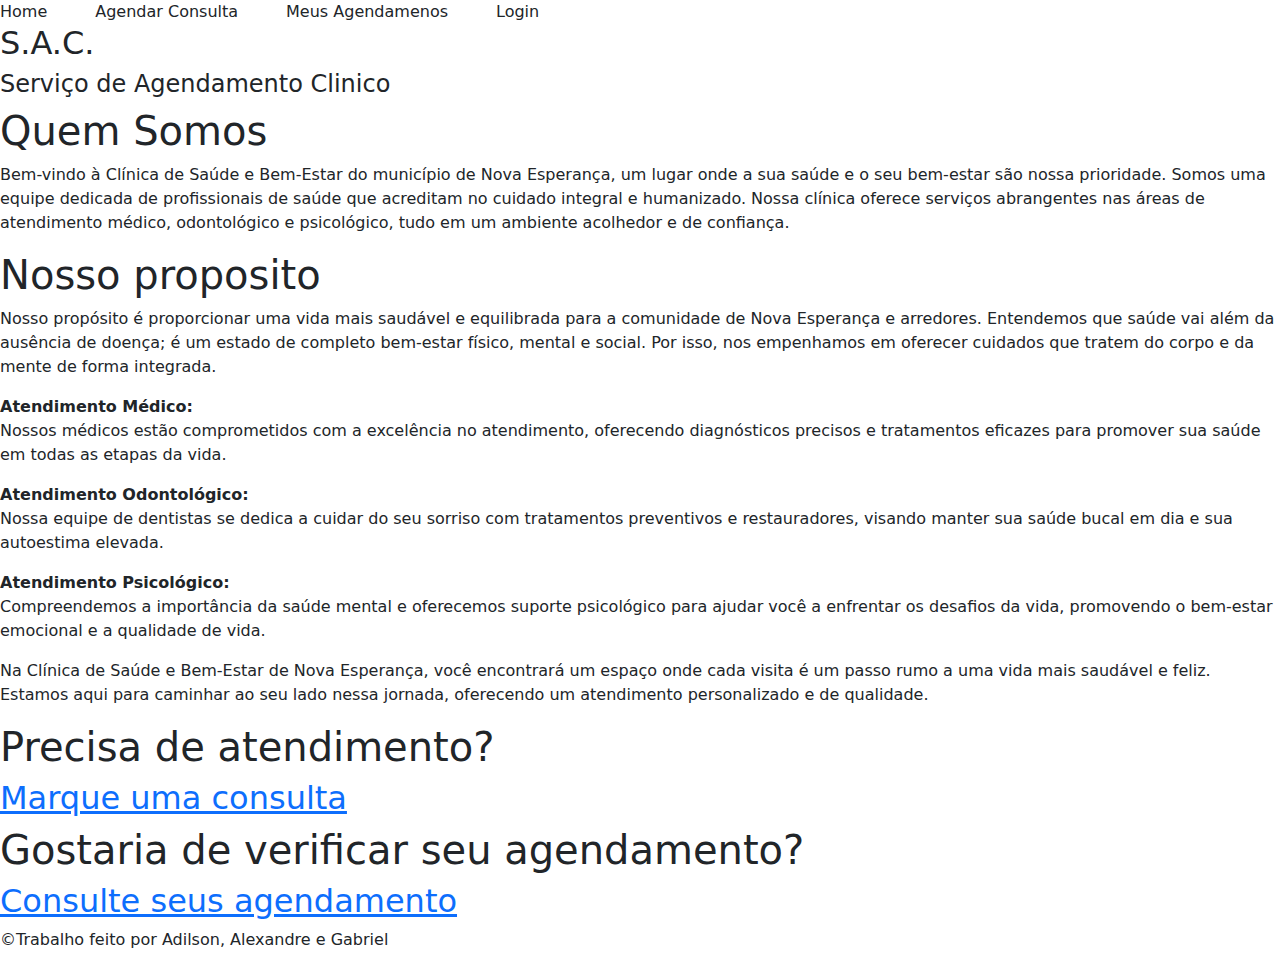
==== src/main/resources/templates/index.html @ 42674bc9 "implementação banco de dados" ====
<!DOCTYPE html>
<html lang="pt-br">
<head>
    <meta charset="UTF-8">
    <meta name="viewport" content="width=device-width, initial-scale=1.0">
    <title>Clinica</title>
    <link rel="stylesheet" th:href="@{/Homepage/pageHome.css}">
    <link rel="stylesheet" href="https://cdn.jsdelivr.net/npm/bootstrap@5.3.0/dist/css/bootstrap.min.css" integrity="sha384-..." crossorigin="anonymous">
</head>
<body>
    <header class="header">
        <nav class="nav-bar d-flex">
            <a href="/home" class="nav-link me-5 active">Home</a>
            <a href="/agendamento" class="nav-link me-5">Agendar Consulta</a>
            <a href="/agenda" class="nav-link me-5">Meus Agendamenos</a>
            <a href="/login" class="nav-link me-5">Login</a>
        </nav>
    </header>
    <section class="main-section">
        <div>
            <div class="balloon">
                <h2>S.A.C.</h2>
                <h4>Serviço de Agendamento Clinico</h4>
            </div>
            <div class="balloon-main">
                    <div>
                        <h1>Quem Somos</h1>
                        <p>
                            Bem-vindo à Clínica de Saúde e Bem-Estar do município de Nova Esperança, 
                            um lugar onde a sua saúde e o seu bem-estar são nossa prioridade. Somos uma equipe dedicada de 
                            profissionais de saúde que acreditam no cuidado integral e humanizado. Nossa clínica oferece serviços 
                            abrangentes nas áreas de atendimento médico, odontológico e psicológico, 
                            tudo em um ambiente acolhedor e de confiança.
                        </p>
                    </div>
                    <div>
                        <h1>Nosso proposito</h1>
                        <p>
                            Nosso propósito é proporcionar uma vida mais saudável e equilibrada para a 
                            comunidade de Nova Esperança e arredores. Entendemos que saúde vai além da ausência de doença; 
                            é um estado de completo bem-estar físico, mental e social. Por isso, nos empenhamos em oferecer 
                            cuidados que tratem do corpo e da mente de forma integrada.
                        </p>
                    </div>
                    <div>
                        <b>Atendimento Médico:</b>
                        <p>
                            Nossos médicos estão comprometidos com a excelência no atendimento, 
                            oferecendo diagnósticos precisos e tratamentos eficazes para promover 
                            sua saúde em todas as etapas da vida.
                        </p>
                    </div>
                    <div>
                        <b>Atendimento Odontológico:</b>
                        <p>
                            Nossa equipe de dentistas se dedica a cuidar do seu sorriso com tratamentos 
                            preventivos e restauradores, visando manter sua saúde bucal em dia e sua 
                            autoestima elevada.
                        </p>
                    </div>
                    <div>
                        <b>Atendimento Psicológico:</b>
                        <p>
                            Compreendemos a importância da saúde mental e oferecemos suporte psicológico 
                            para ajudar você a enfrentar os desafios da vida, 
                            promovendo o bem-estar emocional e a qualidade de vida.
                        </p>
                    </div>
                    <div>
                        <p>
                            Na Clínica de Saúde e Bem-Estar de Nova Esperança, você encontrará um espaço onde cada 
                            visita é um passo rumo a uma vida mais saudável e feliz. Estamos aqui para caminhar ao 
                            seu lado nessa jornada, oferecendo um atendimento personalizado e de qualidade.
                        </p>
                    </div>
                        <div>
                            <div>
                                <h1>Precisa de atendimento?</h1>
                                <h2><a href="/agendamento">Marque uma consulta</a></h2>    
                            </div>
                            <div>
                                <h1>Gostaria de verificar seu agendamento?</h1>
                                <h2><a href="/agenda">Consulte seus agendamento</a></h2>    
                            </div>
                        </div>
                </div>
       </div>
    </section>
    <footer>
        <p>&copy;Trabalho feito por Adilson, Alexandre e Gabriel</p>
    </footer>

    <script src="https://cdn.jsdelivr.net/npm/@popperjs/core@2.11.6/dist/umd/popper.min.js" integrity="sha384-..." crossorigin="anonymous"></script> 
    <script src="https://cdn.jsdelivr.net/npm/bootstrap@5.3.0/dist/js/bootstrap.min.js" integrity="sha384-..." crossorigin="anonymous"></script>
</body>
</html>
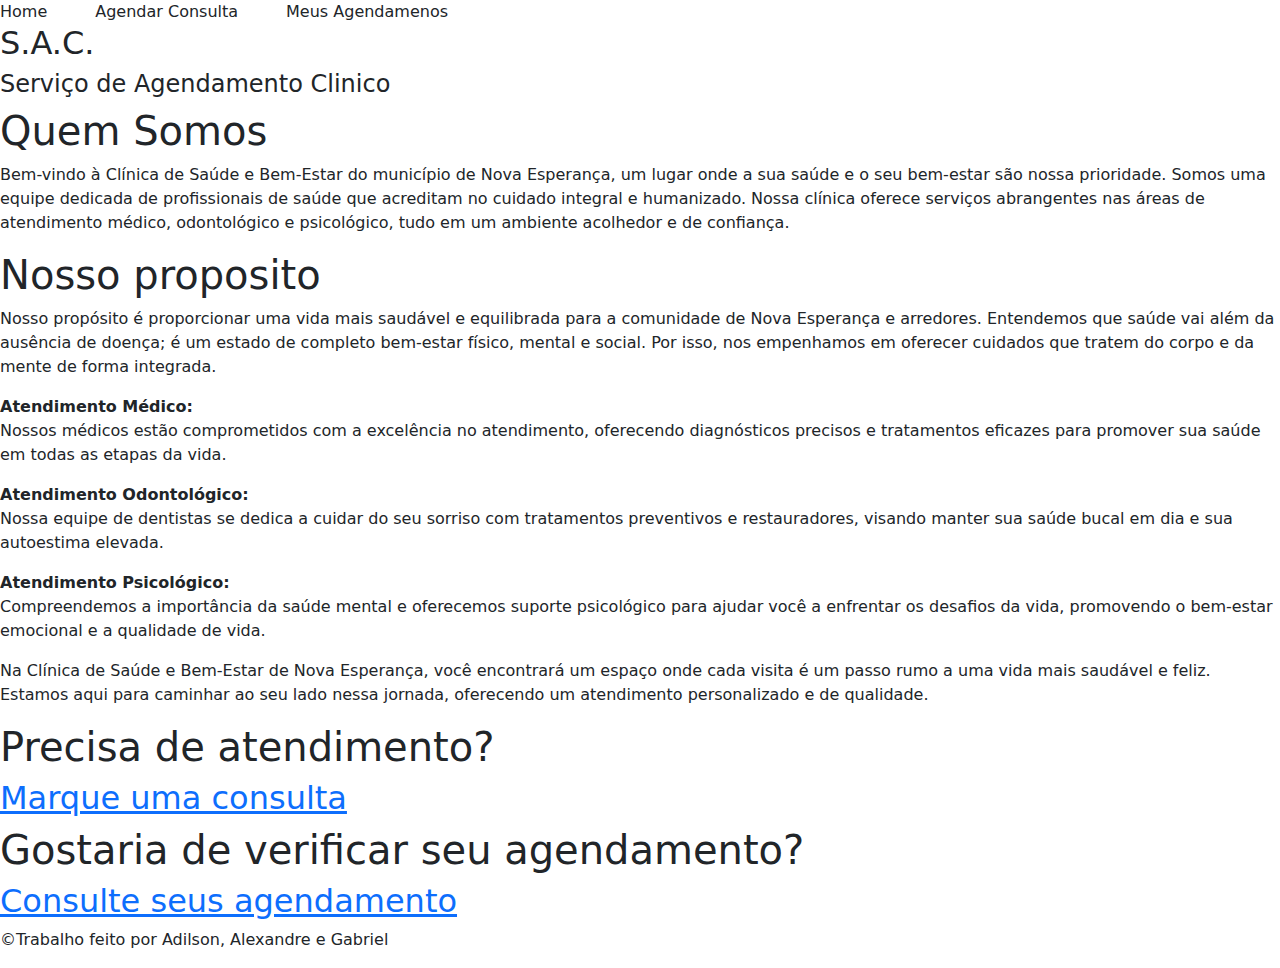
==== commit 52374f11: "correção de erros e otmização do código" ====
--- a/src/main/resources/templates/index.html
+++ b/src/main/resources/templates/index.html
@@ -4,7 +4,7 @@
     <meta charset="UTF-8">
     <meta name="viewport" content="width=device-width, initial-scale=1.0">
     <title>Clinica</title>
-    <link rel="stylesheet" th:href="@{/Homepage/pageHome.css}">
+    <link rel="stylesheet" th:href="@{/Principal.css}">
     <link rel="stylesheet" href="https://cdn.jsdelivr.net/npm/bootstrap@5.3.0/dist/css/bootstrap.min.css" integrity="sha384-..." crossorigin="anonymous">
 </head>
 <body>
@@ -13,7 +13,6 @@
             <a href="/home" class="nav-link me-5 active">Home</a>
             <a href="/agendamento" class="nav-link me-5">Agendar Consulta</a>
             <a href="/agenda" class="nav-link me-5">Meus Agendamenos</a>
-            <a href="/login" class="nav-link me-5">Login</a>
         </nav>
     </header>
     <section class="main-section">
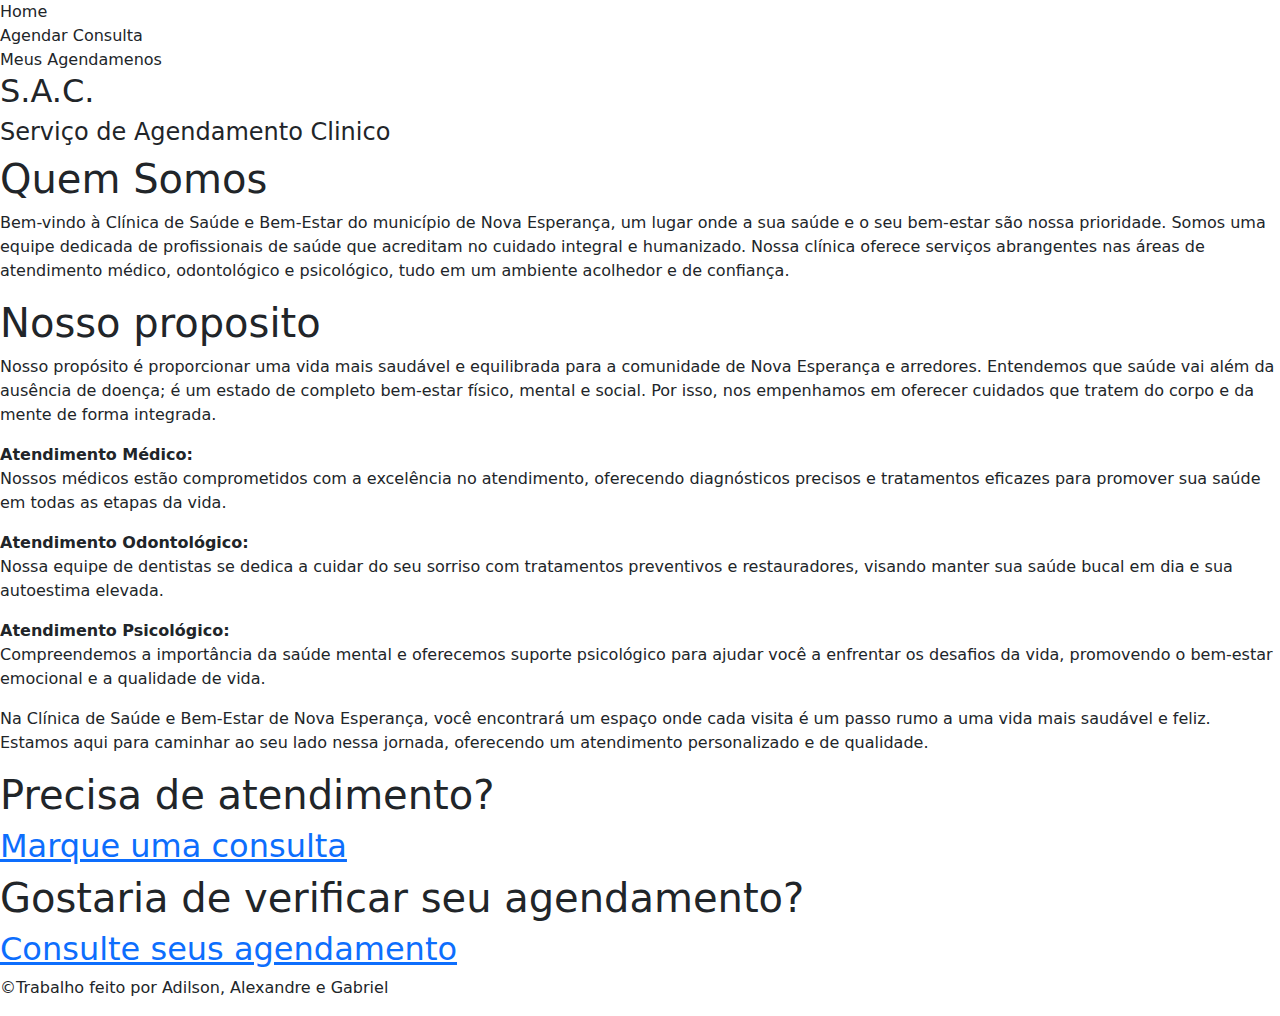
==== commit 7188b05b: "ajustes css" ====
--- a/src/main/resources/templates/index.html
+++ b/src/main/resources/templates/index.html
@@ -9,13 +9,13 @@
 </head>
 <body>
     <header class="header">
-        <nav class="nav-bar d-flex">
-            <a href="/home" class="nav-link me-5 active">Home</a>
-            <a href="/agendamento" class="nav-link me-5">Agendar Consulta</a>
-            <a href="/agenda" class="nav-link me-5">Meus Agendamenos</a>
+        <nav class="nav-bar">
+            <a href="/home" class="nav-link me-3 active">Home</a>
+            <a href="/agendamento" class="nav-link me-3">Agendar Consulta</a>
+            <a href="/agenda" class="nav-link me-3">Meus Agendamenos</a>
         </nav>
     </header>
-    <section class="main-section">
+    <section>
         <div>
             <div class="balloon">
                 <h2>S.A.C.</h2>
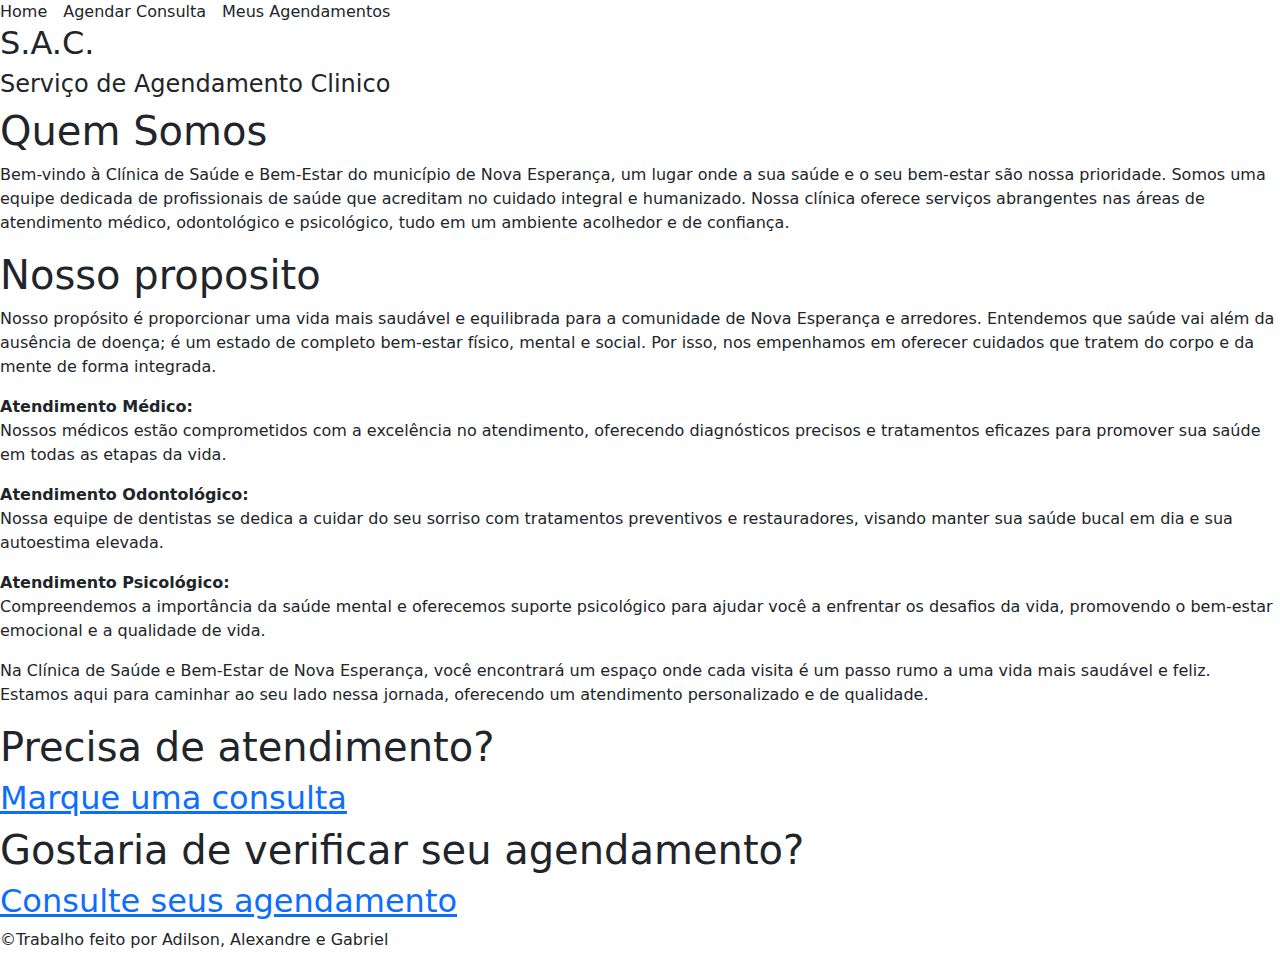
==== commit 7d54cb24: "puxando alterações" ====
--- a/src/main/resources/templates/index.html
+++ b/src/main/resources/templates/index.html
@@ -9,13 +9,13 @@
 </head>
 <body>
     <header class="header">
-        <nav class="nav-bar">
-            <a href="/home" class="nav-link me-3 active">Home</a>
-            <a href="/agendamento" class="nav-link me-3">Agendar Consulta</a>
-            <a href="/agenda" class="nav-link me-3">Meus Agendamenos</a>
+        <nav class="nav-bar d-flex">
+            <a th:href="@{/home}" class="nav-link me-3 active">Home</a>
+            <a th:href="@{/agendamento}" class="nav-link me-3 ">Agendar Consulta</a>
+            <a th:href="@{/agenda}" class="nav-link me-3">Meus Agendamentos</a>
         </nav>
     </header>
-    <section>
+    <section class="main-section">
         <div>
             <div class="balloon">
                 <h2>S.A.C.</h2>
